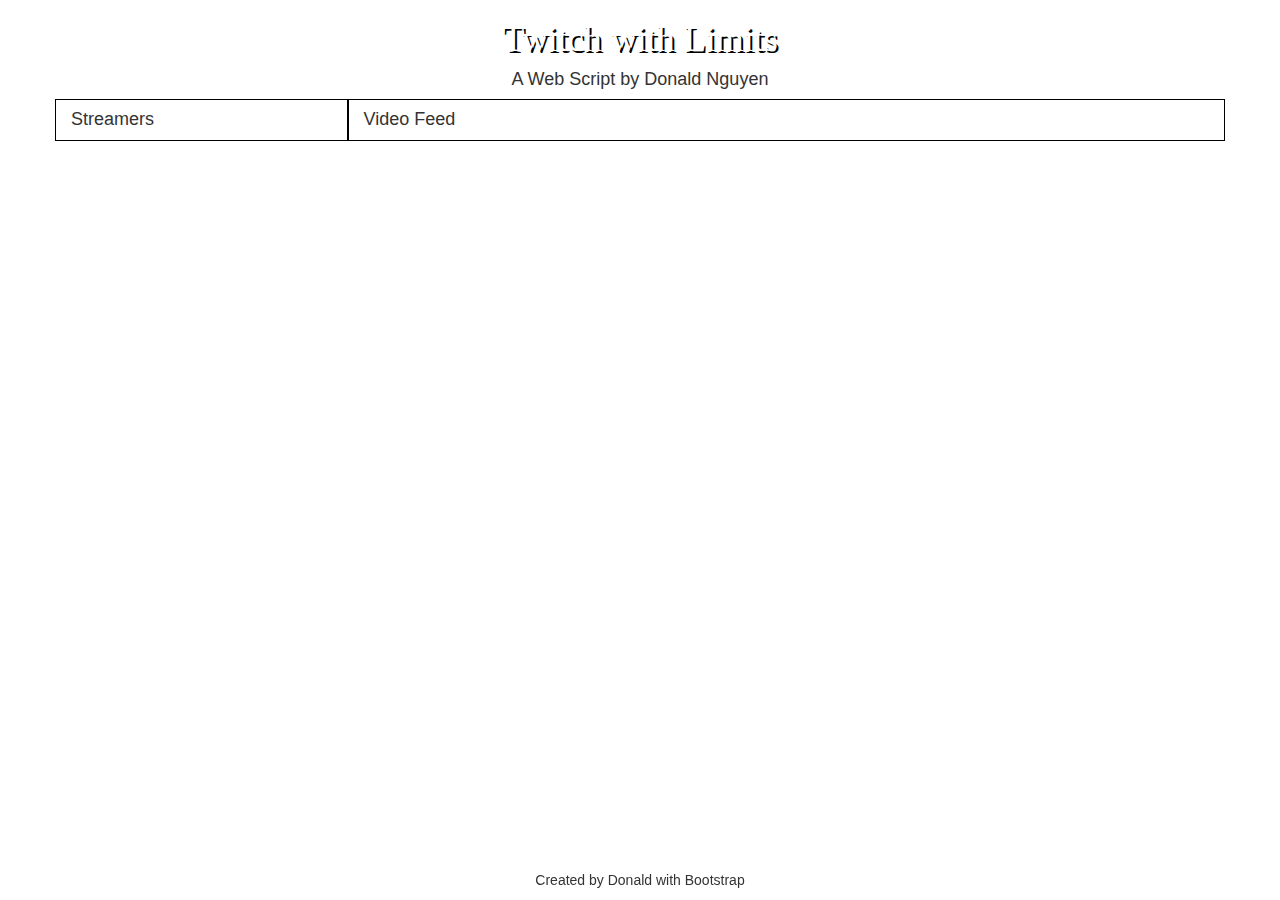
==== index.html @ 5bf278fe "removed comment" ====
<!DOCTYPE html>
<html>
<head>
  <meta charset="utf-8">
  <meta name="viewport" content="width=device-width, initial-scale=1">        
  <link rel="stylesheet" href="https://maxcdn.bootstrapcdn.com/bootstrap/3.3.7/css/bootstrap.min.css">
  <script src="https://ajax.googleapis.com/ajax/libs/jquery/3.2.1/jquery.min.js"></script>
  <script src="https://maxcdn.bootstrapcdn.com/bootstrap/3.3.7/js/bootstrap.min.js"></script>
  <link type="text/css" rel="stylesheet" href="styles.css"/> <!-- Css Here! -->
  
</head>
<body>
  
  <div class="container text-center"> <!--Title-->
    <h1 id="title">Twitch with Limits</h1>
    <h4>A Web Script by Donald Nguyen</h4>
  </div>

  <div class="container"> 
    <div class="row">
      <div class="col-xs-12 col-md-3 borders"> <!-- Streamer list (make it clickable) -->
        <h4>Streamers</h4>
        <div id="streamers">

        </div>
      </div>
      <div class="col-xs-12 col-md-9 borders"> <!-- Links within the subreddit -->
        <h4>Video Feed</h4>
         <div id="vidFeed"></div>
      </div>
    </div>
  </div>

  <div class="container text-center" id="endCred"> <!-- Credits -->
    <p>Created by Donald with Bootstrap</p>
  </div>
    <script>
      function getUserId()
      {
        return $.ajax({
          url: "https://api.twitch.tv/helix/users?login=kobark",
          dataType: 'json',
          headers: {
            'Client-ID': "wi16r9f9rqnrnl67iicuxpvcrakgj2"
          },
          success: function(channel) // should also include error function
          {
          },          
        });
      }
      function getUserFollows(magic){
        var link = 'https://api.twitch.tv/helix/users/follows?from_id=' + magic.data[0].id;
        return $.ajax({
          url: link,
          dataType: 'json',
          headers: {
            'Client-ID': "wi16r9f9rqnrnl67iicuxpvcrakgj2"
          },
          success: function(follows)
          {
          },
        });
      }
      function setupStreams(streamArr)
      {
        
        var orderArr = [];
        for(let i = 0; i < streamArr.data.length; i++)
        {
          let url= "https://api.twitch.tv/helix/users?id=";
          url += streamArr.data[i].to_id;
          orderArr.push(
            $.ajax({
            url: url,
            dataType: 'json',
            headers: {
              'Client-ID': "wi16r9f9rqnrnl67iicuxpvcrakgj2"
            },
            success: function(data)
            {
              return data;
            },
          }));
        }
        return Promise.all(orderArr).then(function()
        {
          return(orderArr);
        });
      }
      function displayStreams(streams)
      {
        var currStream;
        var sliceDesc;
        console.log(streams.length);
        for(let i = 0; i < streams.length; i++)
        {
          
          currStream = streams[i].responseJSON.data[0];
		document.getElementById("streamers").innerHTML += "<div> <img class=\"profileImg\" src=\"" + currStream.profile_image_url + "\"</img>" + currStream.display_name;
          sliceDesc = currStream.description.slice(0,75) + "...";
          document.getElementById("streamers").innerHTML += "<p>" + sliceDesc + "</p>" + "</div>";
          if(i == 0)
          {
            document.getElementById("vidFeed").innerHTML = "<iframe src=\"https://player.twitch.tv/?channel=" + currStream.display_name + "&muted=true\" height=\"495\" width=\"845\" frameborder=\"0\" scrolling=\"no\" allowfullscreen=\"true\"> </iframe>";
          } //not quite satisfied with the way the video size is being handled, probably need to scale with screen size
          
        }
      }
      var magic = getUserId();
      magic.then(follows => getUserFollows(follows)
           .then(channels => setupStreams(channels)
           .then(streams => displayStreams(streams)
           )));

</script>

</body>
</html>
---- styles.css ----
body {
      background-image: url("https://www.publicdomainpictures.net/pictures/170000/velka/clouds-1462816160SPE.jpg");
    }
.borders {
      border: 1px solid black;
    }
.profileImg {
      border-radius: 50%;
      width: 25px;
      height: 25px;
      margin-right: 7px;
    }
#endCred {
      position: fixed;
      bottom: 0;
      left: 0;
      right: 0;
      border-radius: 5px;
    }
#streamers {
      overflow: auto; /* https://stackoverflow.com/questions/9537838/div-height-100-and-expands-to-fit-content/42034296#42034296 */
      display: block;
      max-height: 500px;
      opacity: 0.7;
    }
#streamers:hover {
      opacity: 1;
    }
#title {
      font-family: "Open Sans";
      color: white;
      text-shadow: 2px 2px black;
    }
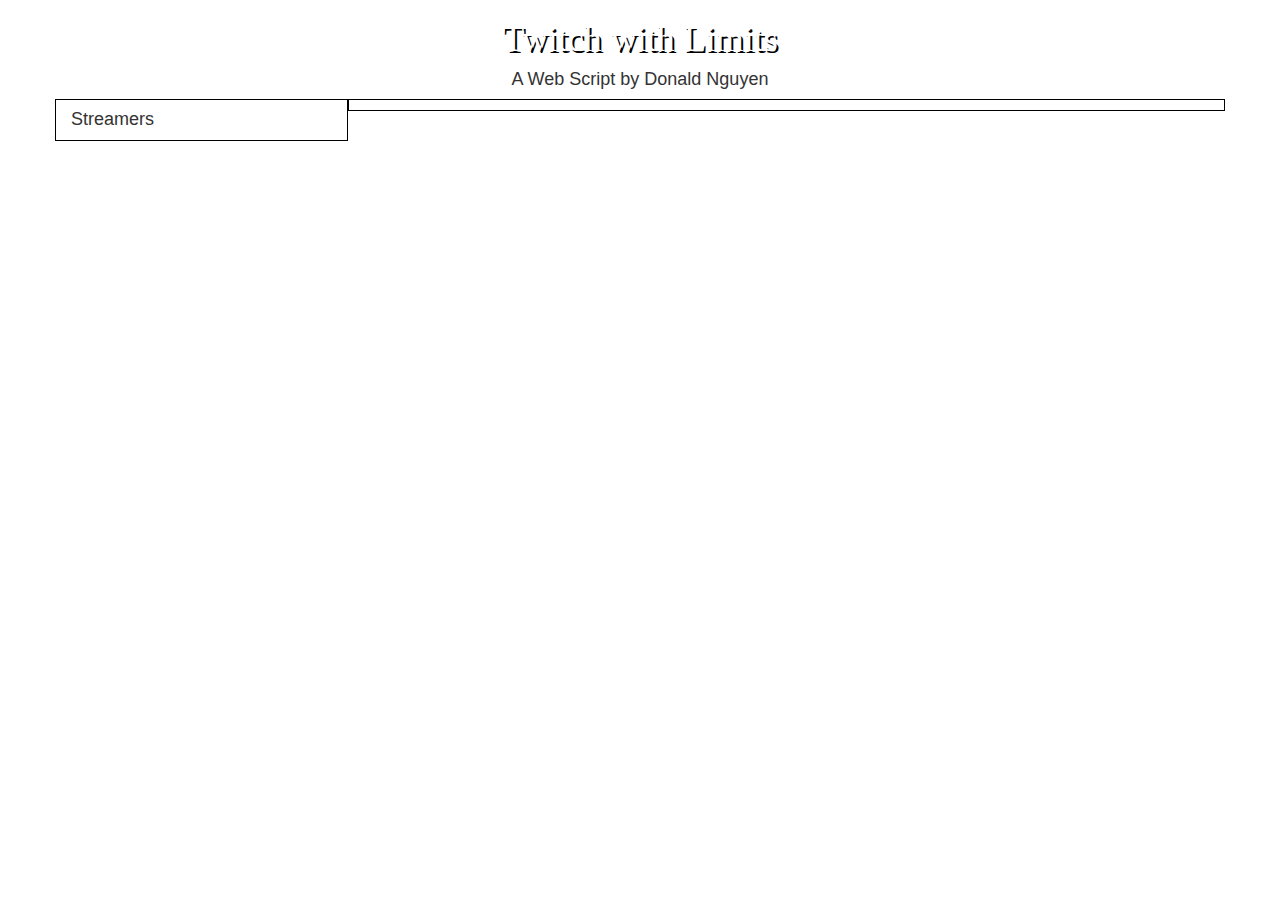
==== commit 2fbd09b4: "removed end credit" ====
--- a/index.html
+++ b/index.html
@@ -1,118 +1,43 @@
 <!DOCTYPE html>
 <html>
+
 <head>
   <meta charset="utf-8">
-  <meta name="viewport" content="width=device-width, initial-scale=1">        
+  <meta name="viewport" content="width=device-width, initial-scale=1">
   <link rel="stylesheet" href="https://maxcdn.bootstrapcdn.com/bootstrap/3.3.7/css/bootstrap.min.css">
   <script src="https://ajax.googleapis.com/ajax/libs/jquery/3.2.1/jquery.min.js"></script>
   <script src="https://maxcdn.bootstrapcdn.com/bootstrap/3.3.7/js/bootstrap.min.js"></script>
-  <link type="text/css" rel="stylesheet" href="styles.css"/> <!-- Css Here! -->
-  
+  <link type="text/css" rel="stylesheet" href="styles.css" />
+  <!-- Css Here! -->
+
 </head>
+
 <body>
-  
-  <div class="container text-center"> <!--Title-->
+<!-- work on responsive design -->
+  <div class="container text-center">
+    <!--Title-->
     <h1 id="title">Twitch with Limits</h1>
     <h4>A Web Script by Donald Nguyen</h4>
   </div>
 
-  <div class="container"> 
+  <div class="container">
     <div class="row">
-      <div class="col-xs-12 col-md-3 borders"> <!-- Streamer list (make it clickable) -->
+      <div class="col-xs-12 col-md-3 borders">
+        <!-- Streamer list -->
         <h4>Streamers</h4>
         <div id="streamers">
 
         </div>
       </div>
-      <div class="col-xs-12 col-md-9 borders"> <!-- Links within the subreddit -->
-        <h4>Video Feed</h4>
-         <div id="vidFeed"></div>
+      <div class="col-xs-12 col-md-9 borders">
+        <!-- Links within the subreddit -->
+        <div id="vidFeed"></div>
       </div>
     </div>
   </div>
 
-  <div class="container text-center" id="endCred"> <!-- Credits -->
-    <p>Created by Donald with Bootstrap</p>
-  </div>
-    <script>
-      function getUserId()
-      {
-        return $.ajax({
-          url: "https://api.twitch.tv/helix/users?login=kobark",
-          dataType: 'json',
-          headers: {
-            'Client-ID': "wi16r9f9rqnrnl67iicuxpvcrakgj2"
-          },
-          success: function(channel) // should also include error function
-          {
-          },          
-        });
-      }
-      function getUserFollows(magic){
-        var link = 'https://api.twitch.tv/helix/users/follows?from_id=' + magic.data[0].id;
-        return $.ajax({
-          url: link,
-          dataType: 'json',
-          headers: {
-            'Client-ID': "wi16r9f9rqnrnl67iicuxpvcrakgj2"
-          },
-          success: function(follows)
-          {
-          },
-        });
-      }
-      function setupStreams(streamArr)
-      {
-        
-        var orderArr = [];
-        for(let i = 0; i < streamArr.data.length; i++)
-        {
-          let url= "https://api.twitch.tv/helix/users?id=";
-          url += streamArr.data[i].to_id;
-          orderArr.push(
-            $.ajax({
-            url: url,
-            dataType: 'json',
-            headers: {
-              'Client-ID': "wi16r9f9rqnrnl67iicuxpvcrakgj2"
-            },
-            success: function(data)
-            {
-              return data;
-            },
-          }));
-        }
-        return Promise.all(orderArr).then(function()
-        {
-          return(orderArr);
-        });
-      }
-      function displayStreams(streams)
-      {
-        var currStream;
-        var sliceDesc;
-        console.log(streams.length);
-        for(let i = 0; i < streams.length; i++)
-        {
-          
-          currStream = streams[i].responseJSON.data[0];
-		document.getElementById("streamers").innerHTML += "<div> <img class=\"profileImg\" src=\"" + currStream.profile_image_url + "\"</img>" + currStream.display_name;
-          sliceDesc = currStream.description.slice(0,75) + "...";
-          document.getElementById("streamers").innerHTML += "<p>" + sliceDesc + "</p>" + "</div>";
-          if(i == 0)
-          {
-            document.getElementById("vidFeed").innerHTML = "<iframe src=\"https://player.twitch.tv/?channel=" + currStream.display_name + "&muted=true\" height=\"495\" width=\"845\" frameborder=\"0\" scrolling=\"no\" allowfullscreen=\"true\"> </iframe>";
-          } //not quite satisfied with the way the video size is being handled, probably need to scale with screen size
-          
-        }
-      }
-      var magic = getUserId();
-      magic.then(follows => getUserFollows(follows)
-           .then(channels => setupStreams(channels)
-           .then(streams => displayStreams(streams)
-           )));
-
-</script>
+  <script type="text/javascript" src="getStreams.js"></script>
 
 </body>
+
 </html>
--- a/styles.css
+++ b/styles.css
@@ -1,34 +1,32 @@
 body {
-      background-image: url("https://www.publicdomainpictures.net/pictures/170000/velka/clouds-1462816160SPE.jpg");
-    }
+  background-image: url("https://www.publicdomainpictures.net/pictures/170000/velka/clouds-1462816160SPE.jpg");
+}
+
 .borders {
-      border: 1px solid black;
-    }
+  border: 1px solid black;
+}
+
 .profileImg {
-      border-radius: 50%;
-      width: 25px;
-      height: 25px;
-      margin-right: 7px;
-    }
-#endCred {
-      position: fixed;
-      bottom: 0;
-      left: 0;
-      right: 0;
-      border-radius: 5px;
-    }
+  border-radius: 50%;
+  width: 25px;
+  height: 25px;
+  margin-right: 7px;
+}
+
 #streamers {
-      overflow: auto; /* https://stackoverflow.com/questions/9537838/div-height-100-and-expands-to-fit-content/42034296#42034296 */
-      display: block;
-      max-height: 500px;
-      opacity: 0.7;
-    }
-#streamers:hover {
-      opacity: 1;
-    }
+  overflow: auto;
+  /* https://stackoverflow.com/questions/9537838/div-height-100-and-expands-to-fit-content/42034296#42034296 */
+  display: block; 
+  opacity: 0.7;
+  max-height: 475px;
+}
+
 #title {
-      font-family: "Open Sans";
-      color: white;
-      text-shadow: 2px 2px black;
-    }
+  font-family: "Open Sans";
+  color: white;
+  text-shadow: 2px 2px black;
+}
 
+#vidFeed {
+  margin: 10px 0px 5px 0px;
+}
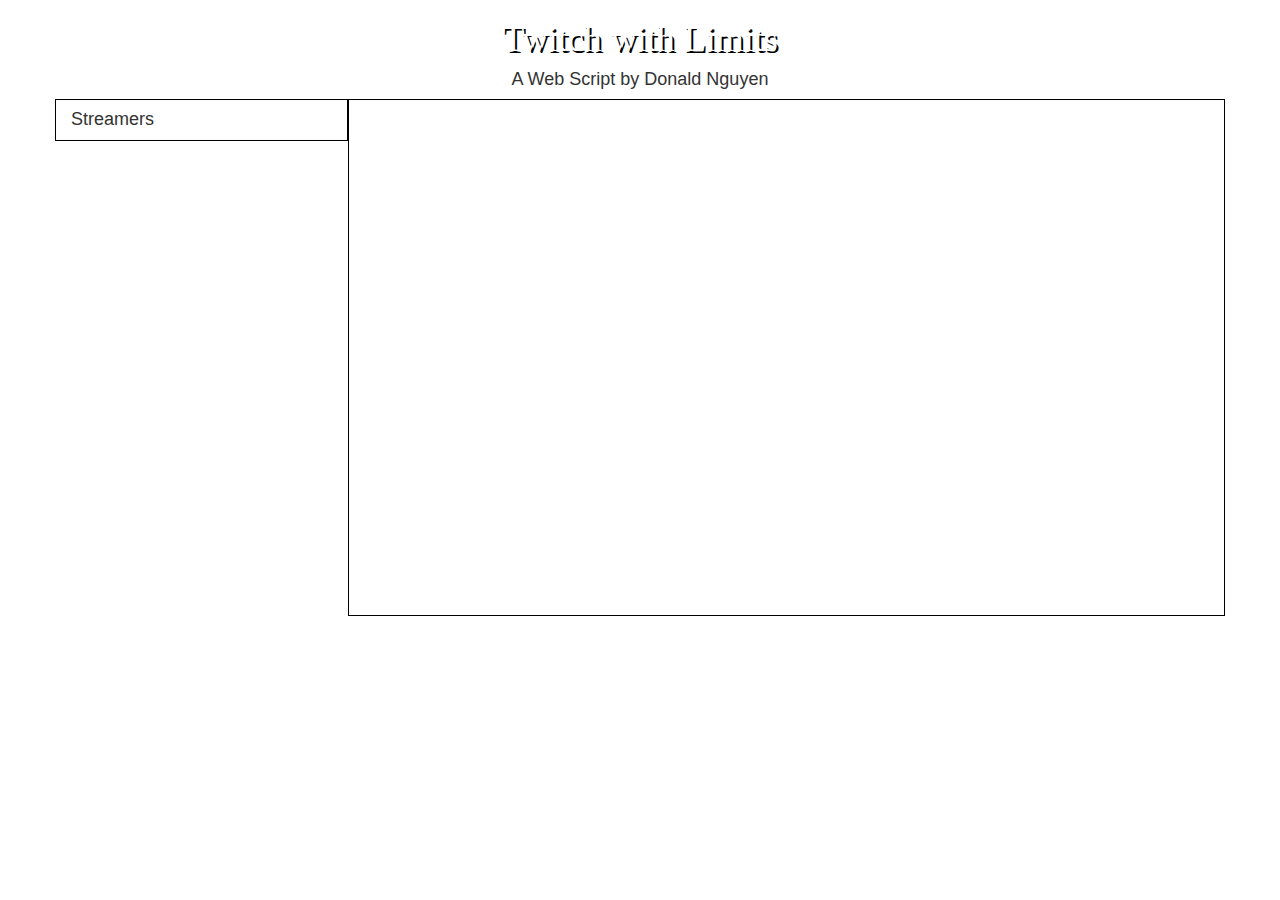
==== commit c979e879: "added button functionality and video feed dynamic size" ====
--- a/index.html
+++ b/index.html
@@ -29,8 +29,8 @@
 
         </div>
       </div>
-      <div class="col-xs-12 col-md-9 borders">
-        <!-- Links within the subreddit -->
+      <div class="col-xs-12 col-md-9 borders" id="vidSize">
+        <!-- Video feed -->
         <div id="vidFeed"></div>
       </div>
     </div>
--- a/styles.css
+++ b/styles.css
@@ -29,4 +29,14 @@
 
 #vidFeed {
   margin: 10px 0px 5px 0px;
+  height: 500px;
+
 }
+
+#vidFeed iframe {
+  position:absolute;
+  top:0;
+  left:0;
+  width:100%;
+  height:100%;
+}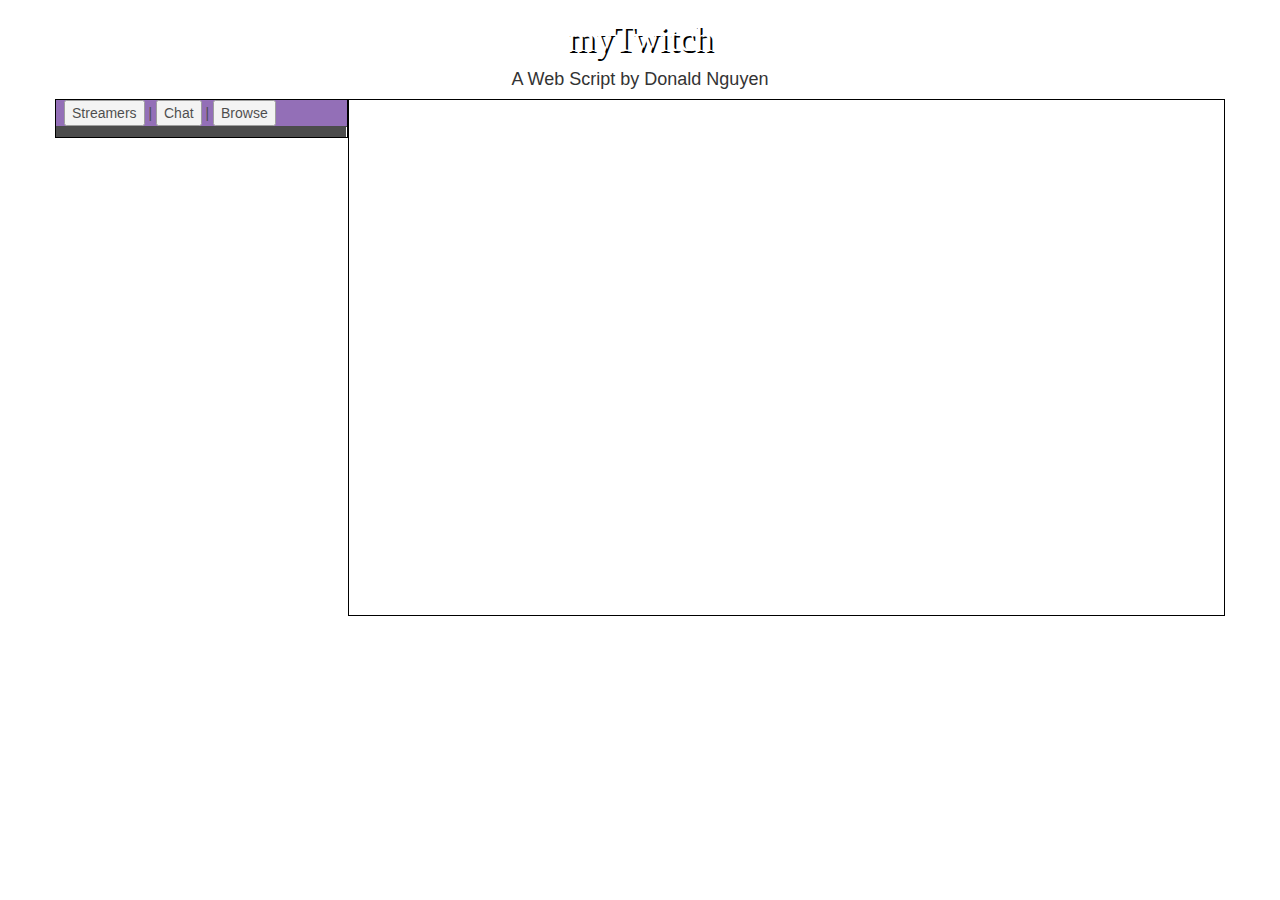
==== commit a76027c9: "added some support for opening chat on large screens" ====
--- a/index.html
+++ b/index.html
@@ -1,6 +1,6 @@
 <!DOCTYPE html>
 <html>
-
+<!-- login functionality for multiple users -->
 <head>
   <meta charset="utf-8">
   <meta name="viewport" content="width=device-width, initial-scale=1">
@@ -16,17 +16,24 @@
 <!-- work on responsive design -->
   <div class="container text-center">
     <!--Title-->
-    <h1 id="title">Twitch with Limits</h1>
+    <h1 id="title">myTwitch</h1>
     <h4>A Web Script by Donald Nguyen</h4>
   </div>
 
   <div class="container">
     <div class="row">
       <div class="col-xs-12 col-md-3 borders">
-        <!-- Streamer list -->
-        <h4>Streamers</h4>
+        <!-- Streamer list (also want to add chat option) -->
+        <div id="optList">
+          <button class="options" id="streamOpt">Streamers</button> | <button class="options" id="chatbtn" onclick="displayChat(this.value)"> Chat</button> | <button class="options"> Browse</button>
+        </div>
+        <div id="opts">
         <div id="streamers">
 
+        </div>
+        <div id="chat">
+        
+        </div>
         </div>
       </div>
       <div class="col-xs-12 col-md-9 borders" id="vidSize">
--- a/styles.css
+++ b/styles.css
@@ -2,8 +2,20 @@
   background-image: url("https://www.publicdomainpictures.net/pictures/170000/velka/clouds-1462816160SPE.jpg");
 }
 
+p {
+  color: aliceblue;
+}
+
 .borders {
   border: 1px solid black;
+}
+
+.streamers {
+  margin-left: 6px;
+}
+
+.options {
+  display: inline-block;
 }
 
 .profileImg {
@@ -13,12 +25,34 @@
   margin-right: 7px;
 }
 
+#chat_embed {
+  margin-left: -15px;
+  margin-right: -10px;
+}
+
+#optList {
+  background-color: rebeccapurple;
+  opacity: 0.7;
+  margin-left: -15px;
+  margin-right: -15px;
+  color: black;
+  border-bottom: 1px solid black;
+}
+
 #streamers {
   overflow: auto;
   /* https://stackoverflow.com/questions/9537838/div-height-100-and-expands-to-fit-content/42034296#42034296 */
-  display: block; 
+  display: block;
   opacity: 0.7;
   max-height: 475px;
+  margin-right: -14px;
+  margin-left: -15px;
+  padding-top: 10px;
+  background-color: black;
+}
+
+#streamOpt {
+  margin-left: 8px;
 }
 
 #title {
@@ -34,9 +68,9 @@
 }
 
 #vidFeed iframe {
-  position:absolute;
-  top:0;
-  left:0;
-  width:100%;
-  height:100%;
-}+  position: absolute;
+  top: 0;
+  left: 0;
+  width: 100%;
+  height: 100%;
+}
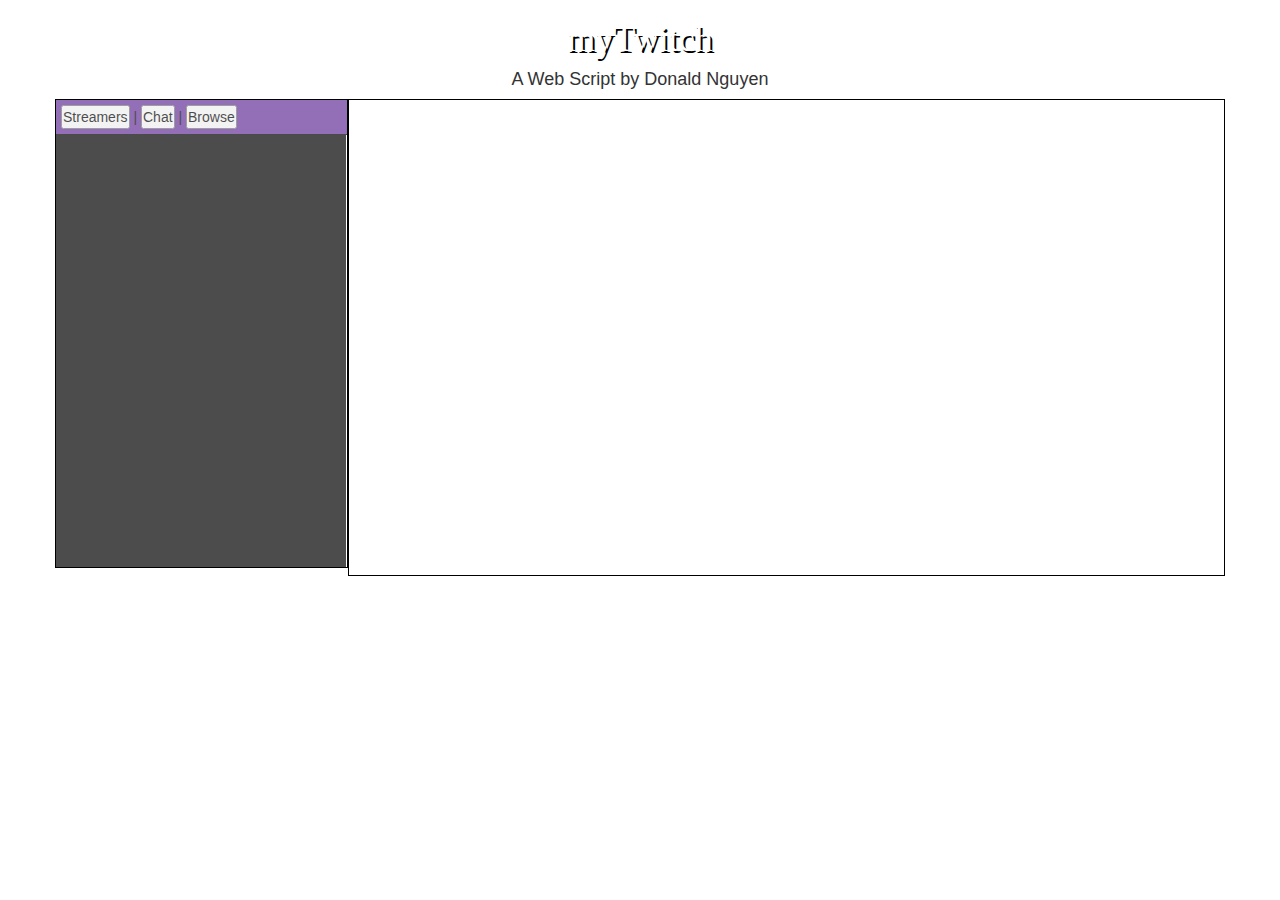
==== commit 63e9eca6: "updating some changes" ====
--- a/index.html
+++ b/index.html
@@ -1,6 +1,9 @@
 <!DOCTYPE html>
 <html>
 <!-- login functionality for multiple users -->
+<!-- maybe stylistically have a loading page then fill the screen with the sidebar/video -->
+<!-- Browse will have three active (?buttons?) for based on channel/game/streamers -->
+<!-- Finally work on dynamic resizing -->
 <head>
   <meta charset="utf-8">
   <meta name="viewport" content="width=device-width, initial-scale=1">
@@ -25,7 +28,10 @@
       <div class="col-xs-12 col-md-3 borders">
         <!-- Streamer list (also want to add chat option) -->
         <div id="optList">
-          <button class="options" id="streamOpt">Streamers</button> | <button class="options" id="chatbtn" onclick="displayChat(this.value)"> Chat</button> | <button class="options"> Browse</button>
+          <div class="row" id="bars">
+              <!-- This will fade in after the initial screen -->
+             <button class="options" id="streamOpt" onclick="reStream()">Streamers</button> | <button class="options" id="chatbtn" onclick="reChat()"> Chat</button> | <button class="options"> Browse</button>
+          </div>
         </div>
         <div id="opts">
         <div id="streamers">
--- a/styles.css
+++ b/styles.css
@@ -2,12 +2,22 @@
   background-image: url("https://www.publicdomainpictures.net/pictures/170000/velka/clouds-1462816160SPE.jpg");
 }
 
+button {
+  margin: 5px 0px;
+  padding: 0px 0px;
+}
+
 p {
   color: aliceblue;
-}
+}  
 
 .borders {
   border: 1px solid black;
+}
+
+.dropdown {
+  width: 10px;
+  height: 10px;  
 }
 
 .streamers {
@@ -26,8 +36,7 @@
 }
 
 #chat_embed {
-  margin-left: -15px;
-  margin-right: -10px;
+  margin: 0px -10px -5px -15px;
 }
 
 #optList {
@@ -44,7 +53,7 @@
   /* https://stackoverflow.com/questions/9537838/div-height-100-and-expands-to-fit-content/42034296#42034296 */
   display: block;
   opacity: 0.7;
-  max-height: 475px;
+  height: 432px;
   margin-right: -14px;
   margin-left: -15px;
   padding-top: 10px;
@@ -52,7 +61,7 @@
 }
 
 #streamOpt {
-  margin-left: 8px;
+  margin-left: 20px;
 }
 
 #title {
@@ -62,15 +71,11 @@
 }
 
 #vidFeed {
-  margin: 10px 0px 5px 0px;
-  height: 500px;
-
+  height: 475px;
+  margin: 0px -15px;  
 }
 
 #vidFeed iframe {
-  position: absolute;
-  top: 0;
-  left: 0;
   width: 100%;
   height: 100%;
 }
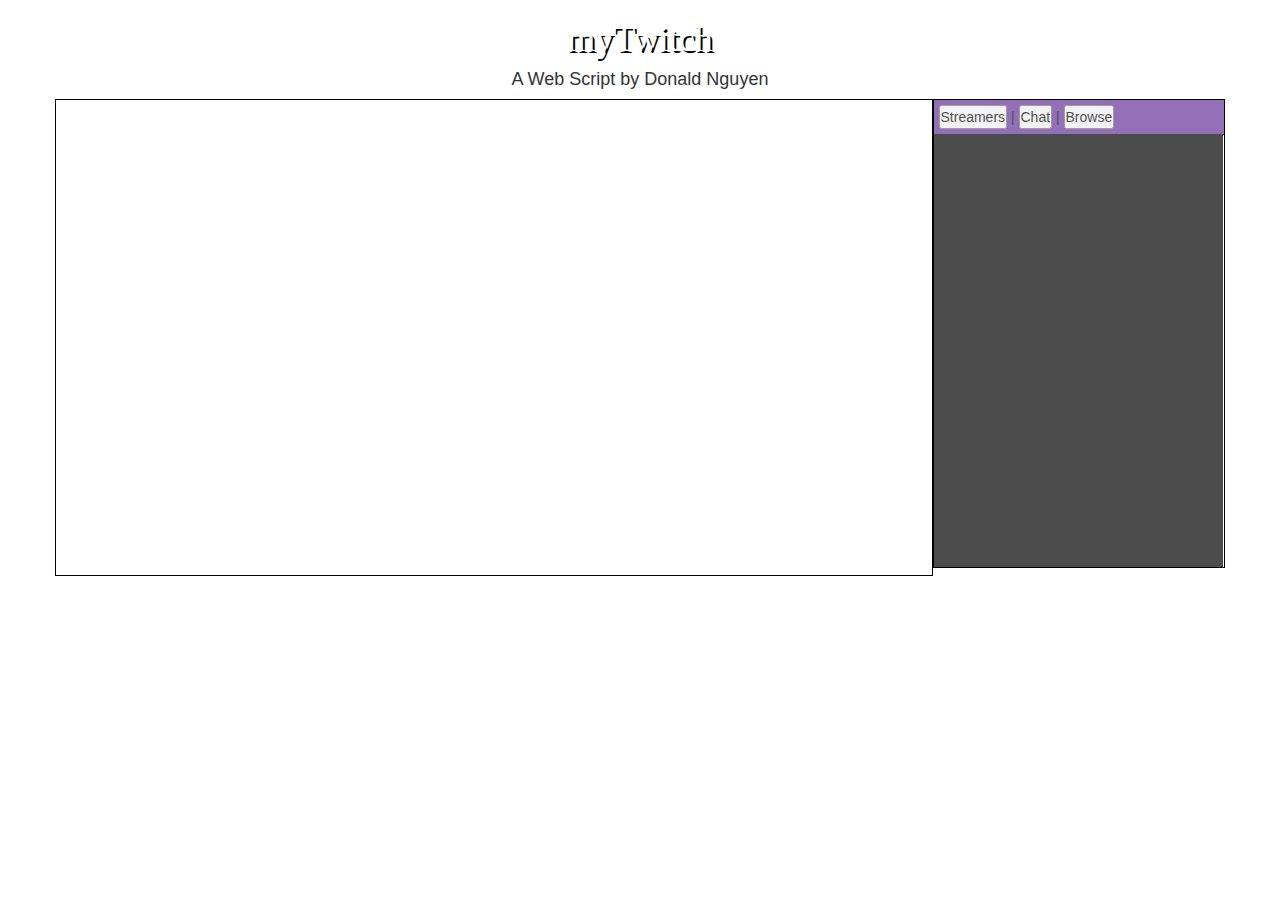
==== commit 57e3d84a: "changed the chat and streamers bar to the right side" ====
--- a/index.html
+++ b/index.html
@@ -2,7 +2,7 @@
 <html>
 <!-- login functionality for multiple users -->
 <!-- maybe stylistically have a loading page then fill the screen with the sidebar/video -->
-<!-- Browse will have three active (?buttons?) for based on channel/game/streamers -->
+<!-- Browse will have three active (?buttons?) for based on channel/game/streamers (LAST PRIORITY)-->
 <!-- Finally work on dynamic resizing -->
 <head>
   <meta charset="utf-8">
@@ -25,6 +25,10 @@
 
   <div class="container">
     <div class="row">
+      <div class="col-xs-12 col-md-9 borders" id="vidSize">
+        <!-- Video feed -->
+        <div id="vidFeed"></div>
+      </div>
       <div class="col-xs-12 col-md-3 borders">
         <!-- Streamer list (also want to add chat option) -->
         <div id="optList">
@@ -42,10 +46,7 @@
         </div>
         </div>
       </div>
-      <div class="col-xs-12 col-md-9 borders" id="vidSize">
-        <!-- Video feed -->
-        <div id="vidFeed"></div>
-      </div>
+      
     </div>
   </div>
 
